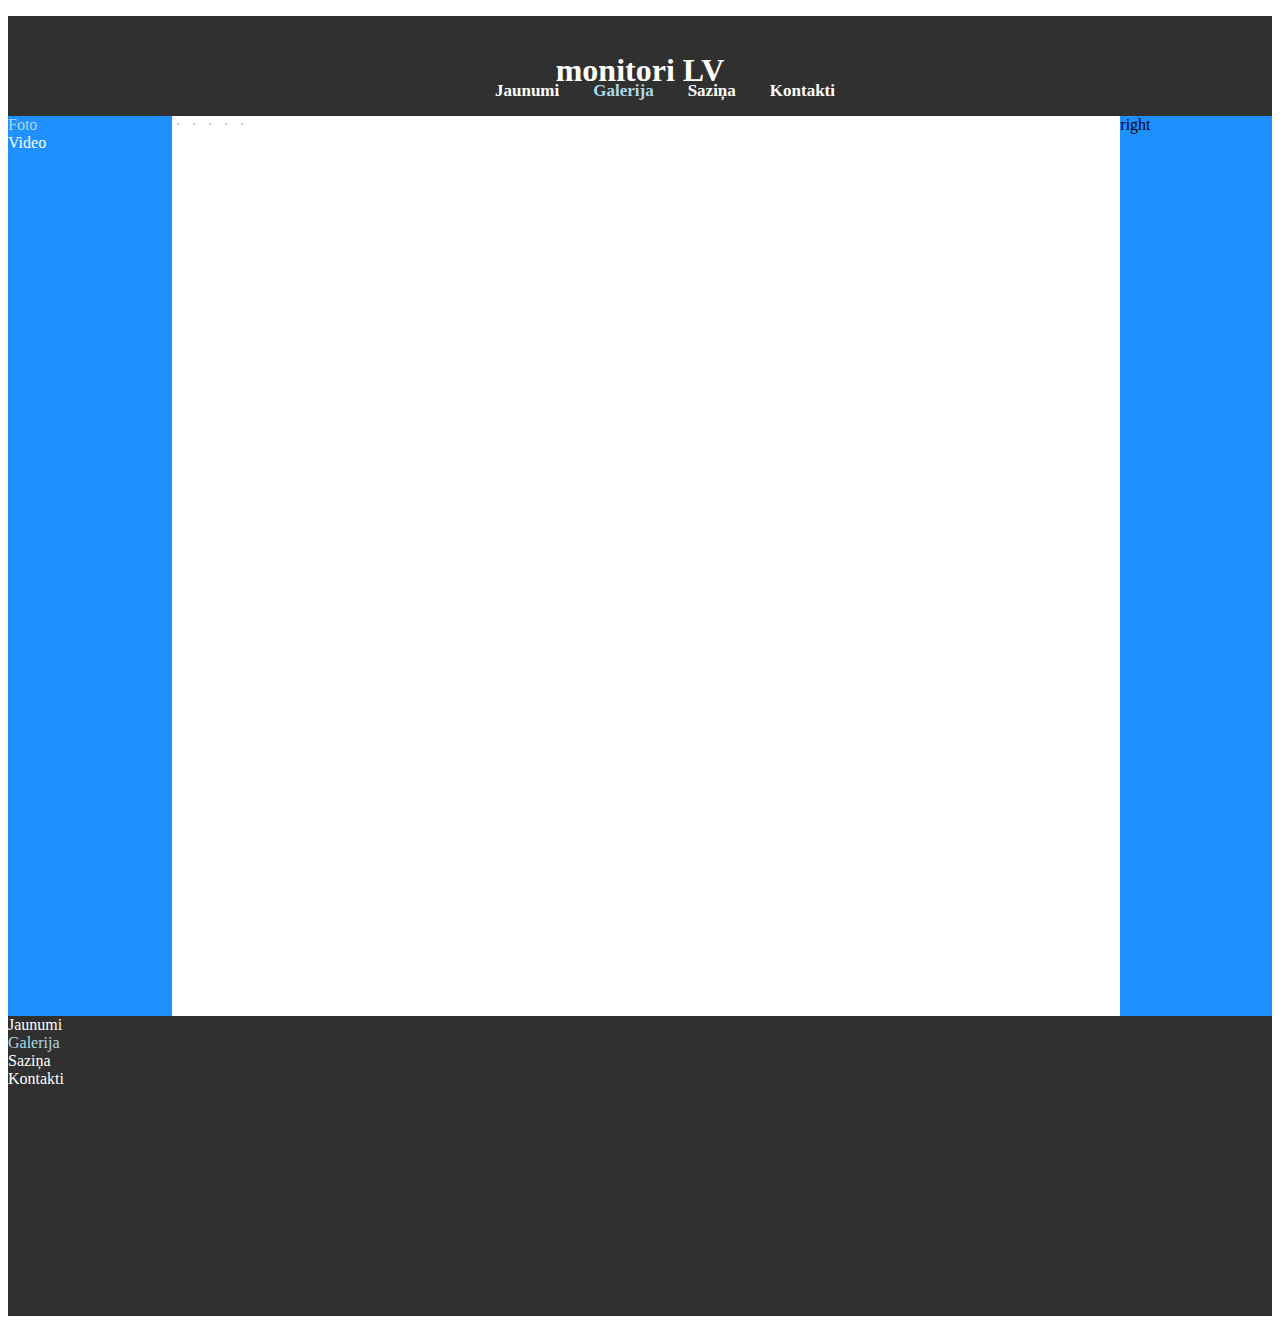
==== galerija.html @ b1ed1272 "Footer pievienoju teksturu. Pievienoju visus menu link footer, bet vertikali, to izkārtojums nav pab" ====
<!DOCTYPE html>
<html lang="en">
<head>
    <meta charset="UTF-8">
    <title>PC monitori</title>
    <link rel="stylesheet" href="css/reset.css">
    <link rel="stylesheet" href="css/style.css">
    <link href="./libs/lightbox/css/lightbox.css" rel="stylesheet" />
    <script src="https://ajax.googleapis.com/ajax/libs/jquery/3.4.1/jquery.min.js"></script>
    <script src="./libs/lightbox/js/lightbox.js"></script>
</head>
<body>
<div class="mainbox">
    <div class="menu">
        <ul>
            <li><a href="index.html">Jaunumi</a></li>
            <li><a href="galerija.html" class="active">Galerija</a></li>
            <li><a href="sazina.html">Saziņa</a></li>
            <li><a href="kontakti.html">Kontakti</a></li>
        </ul>

        <div class="virsraksts">monitori LV</div>
    </div>
    <div class="leftside">
        <li><a href="./galerija.html" class="active">Foto</a></li>
        <li><a href="./video_galerija.html">Video</a></li>
    </div>
    <div class="main mgallery">
        <a href="./bildes/bilde1.png"   data-lightbox="gallery-1" data-title="Atšķirība krāsā starp IPS un TN monitoriem"><img src="./bildes/bilde1.png" alt="" class="gallery"/></a>
        <a href="./bildes/bilde2.png" data-lightbox="gallery-1" data-title="Krāsu kvalitāte mainot skata leņķi IPS monitora"><img src="./bildes/bilde2.png" alt="" class="gallery"/></a>
        <a href="./bildes/bilde3.png" data-lightbox="gallery-1" data-title="Krāsu kvalitāte mainot skata leņķi TN monitora"><img src="./bildes/bilde3.png" alt="" class="gallery"/></a>
        <a href="./bildes/bilde4.png" data-lightbox="gallery-1" data-title="Atšķirības starp 3 visbiežāk izmantotākajiem paneļu veidiem"><img src="./bildes/bilde4.png" alt="" class="gallery"/></a>
        <a href="./bildes/logo.png" data-lightbox="gallery-1" data-title="Mājaslapas Logo"><img src="./bildes/logo.png" alt="" class="gallery"/></a>

    </div>
    <div class="rightside">right</div>
    <div class="footer">
        <li><a href="index.html">Jaunumi</a></li>
        <li><a href="galerija.html"  class="active">Galerija</a></li>
        <li><a href="sazina.html">Saziņa</a></li>
        <li><a href="kontakti.html">Kontakti</a></li>
    </div>
</div>
</body>
</html>
---- css/style.css ----
.mainbox{
    background-color: chartreuse;
    width: 100%;
    margin: 0px auto;
}

.menu{
    background-color: #303030;
    background-image: url('../bildes/texture.png');
    background-repeat:repeat;
    width: 100%;
}

.leftside{
    background-color: dodgerblue;
    width: 13%;
    height: 900px;
    float:left;
}

.main {
    background-color: white;
    width: 75%;
    height: 900px;
    float: left;
}

.rightside{
    background-color: dodgerblue;
    width: 12%;
    height: 900px;
    float:left;
}

.footer{
    background-color: #303030;
    background-image: url('../bildes/texture.png');
    background-repeat:repeat;
    width: 100%;
    height: 1200px;
}

.menu{
    height: 100px;
    text-align: center;
}

.menu>ul>li{
    display:inline;
    padding:10px 10px 10px 20px;
    position: relative;
    top:65px;
    font-family: "Segoe UI", Candara;
    font-weight: bold;
    font-size: 17px;
}

.active{
    color: lightblue;
}

a:hover {
    color: lightblue;
}

a {
    text-decoration: none;
    color: white;
}

.virsraksts{
    position: relative;
    font-family: "Segoe UI", Candara;
    color: white;
    font-weight: bold;
    font-size: 32px;
}

.gallery{
    max-width: 200px;
    margin: 5px;
    border: 1px solid #ccc;
    background-color: white;
}

.gallery:hover {
    border: 1px solid #777;
}

.mgallery{
    text-align: left;
}

.logo{
    position: absolute;
    right: 0;
    max-height: 100px;
}
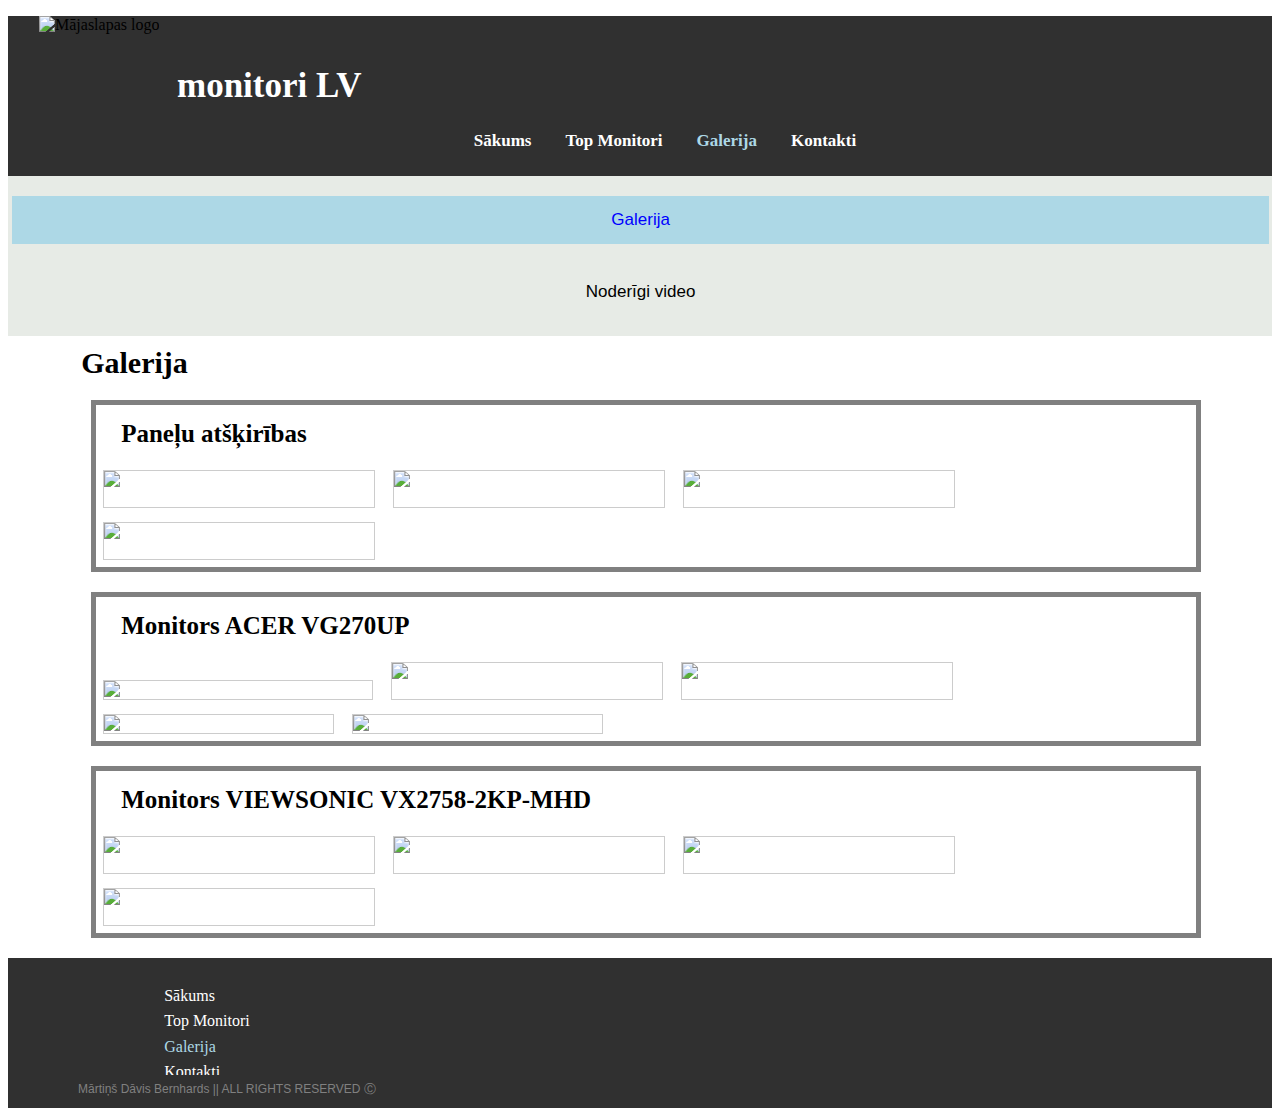
==== commit a3bbf1f6: "Ieliku katram rakstam pagaidu bildi. Uzrakstiju viena no monitoriem kuru iesaku aprakstu. Salaboju k" ====
--- a/galerija.html
+++ b/galerija.html
@@ -13,32 +13,54 @@
 <div class="mainbox">
     <div class="menu">
         <ul>
-            <li><a href="index.html">Jaunumi</a></li>
+            <li><a href="index.html">Sākums</a></li>
+            <li><a href="topmonitori.html">Top Monitori</a></li>
             <li><a href="galerija.html" class="active">Galerija</a></li>
-            <li><a href="sazina.html">Saziņa</a></li>
             <li><a href="kontakti.html">Kontakti</a></li>
         </ul>
 
         <div class="virsraksts">monitori LV</div>
+        <img src="./bildes/logo2.png" alt="Mājaslapas logo"  class="logo"/>
     </div>
     <div class="leftside">
-        <li><a href="./galerija.html" class="active">Foto</a></li>
-        <li><a href="./video_galerija.html">Video</a></li>
+        <p><a href="./galerija.html" class="sidemenu active">Galerija</a></p>
+        <p><a href="./video_galerija.html" class="sidemenu">Noderīgi video</a></p>
     </div>
     <div class="main mgallery">
-        <a href="./bildes/bilde1.png"   data-lightbox="gallery-1" data-title="Atšķirība krāsā starp IPS un TN monitoriem"><img src="./bildes/bilde1.png" alt="" class="gallery"/></a>
-        <a href="./bildes/bilde2.png" data-lightbox="gallery-1" data-title="Krāsu kvalitāte mainot skata leņķi IPS monitora"><img src="./bildes/bilde2.png" alt="" class="gallery"/></a>
-        <a href="./bildes/bilde3.png" data-lightbox="gallery-1" data-title="Krāsu kvalitāte mainot skata leņķi TN monitora"><img src="./bildes/bilde3.png" alt="" class="gallery"/></a>
-        <a href="./bildes/bilde4.png" data-lightbox="gallery-1" data-title="Atšķirības starp 3 visbiežāk izmantotākajiem paneļu veidiem"><img src="./bildes/bilde4.png" alt="" class="gallery"/></a>
-        <a href="./bildes/logo.png" data-lightbox="gallery-1" data-title="Mājaslapas Logo"><img src="./bildes/logo.png" alt="" class="gallery"/></a>
+        <div class= "toptext">Galerija</div>
+        <div class="gallerybox">
+            <div class="gallerytext">Paneļu atšķirības</div>
+            <a href="./bildes/bilde1.png" data-lightbox="gallery-1" data-title="Atšķirība krāsā starp IPS un TN monitoriem"><img src="./bildes/bilde1.png" alt="Atšķirība krāsā starp IPS un TN monitoriem" class="gallery"/></a>
+            <a href="./bildes/bilde2.png" data-lightbox="gallery-1" data-title="Krāsu kvalitāte mainot skata leņķi IPS monitora"><img src="./bildes/bilde2.png" alt="Krāsu kvalitāte mainot skata leņķi IPS monitora" class="gallery"/></a>
+            <a href="./bildes/bilde3.png" data-lightbox="gallery-1" data-title="Krāsu kvalitāte mainot skata leņķi TN monitora"><img src="./bildes/bilde3.png" alt="Krāsu kvalitāte mainot skata leņķi TN monitora" class="gallery"/></a>
+            <a href="./bildes/bilde4.png" data-lightbox="gallery-1" data-title="Atšķirības starp 3 visbiežāk izmantotākajiem paneļu veidiem"><img src="./bildes/bilde4.png" alt="Atšķirības starp 3 visbiežāk izmantotākajiem paneļu veidiem" class="gallery"/></a>
+        </div>
 
+        <div class="gallerybox">
+            <div class="gallerytext">Monitors ACER VG270UP</div>
+            <a href="./bildes/Acer1.jpg" data-lightbox="gallery-2" data-title="Monitors ACER VG270UP no priekšas"><img src="./bildes/Acer1.jpg" alt="Monitors ACER VG270UP no priekšas" class="gallery"/></a>
+            <a href="./bildes/Acer2.jpg" data-lightbox="gallery-2" data-title="Monitors ACER VG270UP no aizmugures"><img src="./bildes/Acer2.jpg" alt="Monitors ACER VG270UP no aizmugures" class="gallery"/></a>
+            <a href="./bildes/Acer3.jpg" data-lightbox="gallery-2" data-title="Monitors ACER VG270UP no attāluma"><img src="./bildes/Acer3.jpg" alt="Monitors ACER VG270UP no attāluma" class="gallery"/></a>
+            <a href="./bildes/Acer4.jpg" data-lightbox="gallery-2" data-title="Monitora ACER VG270UP kaste"><img src="./bildes/Acer4.jpg" alt="Monitora ACER VG270UP kaste" class="gallery"/></a>
+            <a href="./bildes/Acer5.jpg" data-lightbox="gallery-2" data-title="Monitors ACER VG270UP uz galda"><img src="./bildes/Acer5.jpg" alt="Monitors ACER VG270UP uz galda" class="gallery"/></a>
+        </div>
+
+        <div class="gallerybox">
+            <div class="gallerytext">Monitors VIEWSONIC VX2758-2KP-MHD</div>
+            <a href="./bildes/viewsonic1.jpg" data-lightbox="gallery-3" data-title="Monitors VIEWSONIC VX2758-2KP-MHD no priekšas"><img src="./bildes/viewsonic1.jpg" alt="Monitors VIEWSONIC VX2758-2KP-MHD no priekšas" class="gallery"/></a>
+            <a href="./bildes/viewsonic2.jpg" data-lightbox="gallery-3" data-title="Monitors VIEWSONIC VX2758-2KP-MHD skatoties uz to no malas"><img src="./bildes/viewsonic2.jpg" alt="Monitors VIEWSONIC VX2758-2KP-MHD skatoties uz to no malas" class="gallery"/></a>
+            <a href="./bildes/viewsonic3.jpg" data-lightbox="gallery-3" data-title="Monitors VIEWSONIC VX2758-2KP-MHD no sāna"><img src="./bildes/viewsonic3.jpg" alt="Monitors VIEWSONIC VX2758-2KP-MHD no sāna" class="gallery"/></a>
+            <a href="./bildes/viewsonic4.jpg" data-lightbox="gallery-3" data-title="Monitors VIEWSONIC VX2758-2KP-MHD no sāna un izliekts uz augšu"><img src="./bildes/viewsonic4.jpg" alt="Monitors VIEWSONIC VX2758-2KP-MHD no sāna un izliekts uz augšu" class="gallery"/></a>
+        </div>
     </div>
-    <div class="rightside">right</div>
     <div class="footer">
-        <li><a href="index.html">Jaunumi</a></li>
-        <li><a href="galerija.html"  class="active">Galerija</a></li>
-        <li><a href="sazina.html">Saziņa</a></li>
-        <li><a href="kontakti.html">Kontakti</a></li>
+        <menu class="footer">
+            <li><a href="index.html">Sākums</a></li>
+            <li><a href="topmonitori.html">Top Monitori</a></li>
+            <li><a href="galerija.html"  class="active">Galerija</a></li>
+            <li><a href="kontakti.html">Kontakti</a></li>
+        </menu>
+        <div class="footerText"> Mārtiņš Dāvis Bernhards || ALL RIGHTS RESERVED Ⓒ</div>
     </div>
 </div>
 </body>
--- a/css/style.css
+++ b/css/style.css
@@ -1,66 +1,82 @@
+body{
+    height: 100%;
+    min-height: 100%;
+}
+
 .mainbox{
-    background-color: chartreuse;
+    background-color: white;
     width: 100%;
     margin: 0px auto;
+    height: auto;
+    position: relative;
+}
+
+.leftside{
+    background-color: #e7ebe6;
+    width: 10%;
+    height: auto;
+    min-height: 1700px;
+    float:left;
+}
+
+.main {
+    background-color: white;
+    width: 80%;
+    height:100%;
+    float: left;
+}
+
+.footer{
+    clear: both;
+    display: flex;
+    flex-direction: column;
+    position: relative;
+    bottom: 0;
+    width: 100%;
+    height: 150px;
+    background-color: #303030;
+    background-image: url('../bildes/texture.png');
+    background-repeat:repeat;
+    overflow: hidden;
+}
+
+.footer>li{
+    position:relative;
+    padding:5px 5px 5px 5px;
+    top: 8px;
+    left: 8.8%;
+    font-size: 16px;
+    overflow: hidden;
+}
+
+.footerText{
+    color: gray;
+    position: relative;
+    top: -15px;
+    left: 43%;
+    font-size: 12px;
+    font-family: Arial,Helvetica,sans-serif;
 }
 
 .menu{
     background-color: #303030;
     background-image: url('../bildes/texture.png');
     background-repeat:repeat;
+    position: relative;
     width: 100%;
-}
-
-.leftside{
-    background-color: dodgerblue;
-    width: 13%;
-    height: 900px;
-    float:left;
-}
-
-.main {
-    background-color: white;
-    width: 75%;
-    height: 900px;
-    float: left;
-}
-
-.rightside{
-    background-color: dodgerblue;
-    width: 12%;
-    height: 900px;
-    float:left;
-}
-
-.footer{
-    background-color: #303030;
-    background-image: url('../bildes/texture.png');
-    background-repeat:repeat;
-    width: 100%;
-    height: 1200px;
-}
-
-.menu{
     height: 100px;
     text-align: center;
 }
 
 .menu>ul>li{
     display:inline;
+    position: relative;
     padding:10px 10px 10px 20px;
-    position: relative;
-    top:65px;
     font-family: "Segoe UI", Candara;
     font-weight: bold;
     font-size: 17px;
-}
-
-.active{
-    color: lightblue;
-}
-
-a:hover {
-    color: lightblue;
+    top: 65px;
+    right: 300px;
 }
 
 a {
@@ -68,31 +84,233 @@
     color: white;
 }
 
+a:hover, a.active {
+    transition: 0.4s;
+    color: lightblue;
+}
+
+a.sidemenu{
+    margin: 4px;
+    position: relative;
+    font-size: 17px;
+    font-family: Arial,Helvetica,sans-serif;
+    padding: 14px 0px;
+    display: inline-block;
+    width: 95%;
+    text-align: center;
+    text-decoration: none;
+    color: black;
+}
+
+a.sidemenu:hover, a.sidemenu.active{
+    transition: 0.4s;
+    background-color: lightblue;
+    color: blue;
+    display: inline-block;
+}
+
+a.linksteksta{
+    text-decoration: none;
+    color: blue;
+}
+
+a.linksteksta:hover{
+    transition: 0.4s;
+    color: red;
+}
+
 .virsraksts{
-    position: relative;
+    position: absolute;
     font-family: "Segoe UI", Candara;
     color: white;
     font-weight: bold;
-    font-size: 32px;
+    font-size: 35px;
+    left: 169px;
+    top: 50px;
 }
 
 .gallery{
-    max-width: 200px;
-    margin: 5px;
+    max-width: 270px;
+    max-height: 270px;
+    margin: 7px;
     border: 1px solid #ccc;
     background-color: white;
 }
 
 .gallery:hover {
-    border: 1px solid #777;
+    transition: 0.4s;
+    border: 2px solid #777;
 }
 
 .mgallery{
     text-align: left;
 }
 
+.gallerybox{
+    position: relative;
+    top: 2.6%;
+    left: 5%;
+    width: 87%;
+    border: 5px solid gray;
+    margin: 20px;
+}
+
 .logo{
     position: absolute;
-    right: 0;
+    left: 31px;
+    top: 0;
     max-height: 100px;
+}
+
+.map{
+    top: 30px;
+    left: 30px;
+    border-color: black;
+    border-style: wave;
+}
+
+.toptext{
+    position: relative;
+    left: 5%;
+    font-family: "Segoe UI", Candara;
+    font-weight: bold;
+    font-size: 30px;
+    margin: 10px;
+}
+
+.raksts{
+    position: relative;
+    width: 87%;
+    height: auto;
+    min-height: 220px;
+    padding: 10px;
+    top: 3%;
+    left: 5%;
+    border: 5px solid gray;
+    margin: 15px;
+
+}
+
+.mazsvirsraksts{
+    position: relative;
+    bottom: 18px;
+    margin: 7px;
+    font-family: "Segoe UI", Candara;
+    font-weight: bold;
+    font-size: 25px;
+    padding:5px 5px 5px 5px;
+}
+
+.monitorutops{
+    position: relative;
+    left: 1%;
+    margin: 15px;
+    padding-left: 35px;
+    padding-bottom: 15px;
+    font-family: "Segoe UI", Candara;
+    font-weight: bold;
+    font-size: 50px;
+}
+
+.gallerytext{
+    position: relative;
+    padding:15px 15px 15px 25px;
+    font-family: "Segoe UI", Candara;
+    font-weight: bold;
+    font-size: 25px;
+}
+
+.videogallery{
+    position: relative;
+    width: 86%;
+    top: 3%;
+    left: 9%;
+    overflow: hidden;
+}
+
+.video{
+    margin: 40px;
+    font-family: "Segoe UI", Candara;
+    font-size: 16px;
+    width: 560px;
+    float: left;
+}
+
+.videotext{
+    position: relative;
+    top: 1.8%;
+    left: 11.5%;
+    font-family: "Segoe UI", Candara;
+    font-weight: bold;
+    font-size: 27px;
+}
+
+.youtubevid{
+    width: 560px;
+    height: 315px;
+}
+
+.monitors{
+    padding:15px 15px 15px 25px;
+    border: 2px solid #777;
+    margin: 25px;
+}
+
+.teksts{
+    position: relative;
+    margin: 4px;
+    text-indent: 35px;
+    bottom: 10px;
+    font-size: 19px;
+    font-family: "Segoe UI", Candara;
+    font-weight: normal;
+    text-align: justify;
+    float: snap;
+}
+
+.rakstspicture{
+    position: relative;
+    max-height: 155px;
+    float: left;
+    padding: 5px 5px;
+    z-index:1;
+}
+
+@media only screen and (max-width: 1000px) {
+    .youtubevid{
+        max-width: 280px;
+        max-height: 167px;
+    }
+}
+
+@media only screen and (max-width: 1700px) {
+    .menu>ul>li{
+        right: 200px;
+    }
+    .footerText{
+        left: 70px;
+        top: -10px;
+    }
+}
+
+@media only screen and (max-width: 1500px) {
+    .menu{
+        height: 160px;
+    }
+    .menu>ul>li{
+        right: 0px;
+        top: 115px;
+    }
+    .main {
+
+        width: 100%;
+    }
+    .leftside{
+        min-height: 120px;
+        width:100%;
+    }
+    .leftside>p{
+        min-width:104.7%;
+        overflow: hidden;
+    }
 }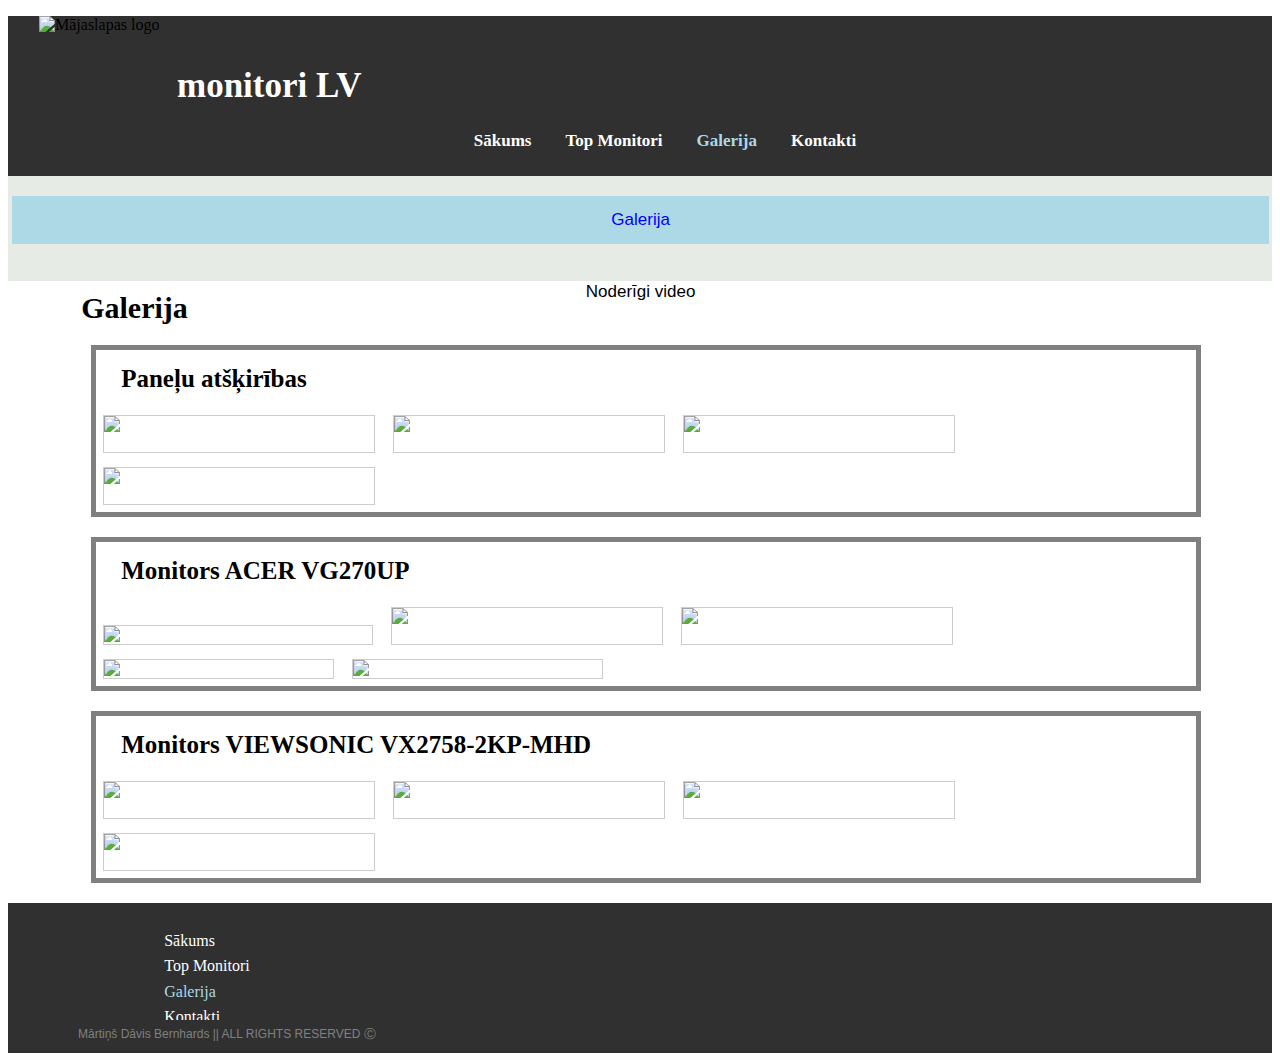
==== commit 11d5ab77: "Padariju karti kontakti sadaļā responsīvu." ====
--- a/galerija.html
+++ b/galerija.html
@@ -35,7 +35,6 @@
             <a href="./bildes/bilde3.png" data-lightbox="gallery-1" data-title="Krāsu kvalitāte mainot skata leņķi TN monitora"><img src="./bildes/bilde3.png" alt="Krāsu kvalitāte mainot skata leņķi TN monitora" class="gallery"/></a>
             <a href="./bildes/bilde4.png" data-lightbox="gallery-1" data-title="Atšķirības starp 3 visbiežāk izmantotākajiem paneļu veidiem"><img src="./bildes/bilde4.png" alt="Atšķirības starp 3 visbiežāk izmantotākajiem paneļu veidiem" class="gallery"/></a>
         </div>
-
         <div class="gallerybox">
             <div class="gallerytext">Monitors ACER VG270UP</div>
             <a href="./bildes/Acer1.jpg" data-lightbox="gallery-2" data-title="Monitors ACER VG270UP no priekšas"><img src="./bildes/Acer1.jpg" alt="Monitors ACER VG270UP no priekšas" class="gallery"/></a>
@@ -44,7 +43,6 @@
             <a href="./bildes/Acer4.jpg" data-lightbox="gallery-2" data-title="Monitora ACER VG270UP kaste"><img src="./bildes/Acer4.jpg" alt="Monitora ACER VG270UP kaste" class="gallery"/></a>
             <a href="./bildes/Acer5.jpg" data-lightbox="gallery-2" data-title="Monitors ACER VG270UP uz galda"><img src="./bildes/Acer5.jpg" alt="Monitors ACER VG270UP uz galda" class="gallery"/></a>
         </div>
-
         <div class="gallerybox">
             <div class="gallerytext">Monitors VIEWSONIC VX2758-2KP-MHD</div>
             <a href="./bildes/viewsonic1.jpg" data-lightbox="gallery-3" data-title="Monitors VIEWSONIC VX2758-2KP-MHD no priekšas"><img src="./bildes/viewsonic1.jpg" alt="Monitors VIEWSONIC VX2758-2KP-MHD no priekšas" class="gallery"/></a>
--- a/css/style.css
+++ b/css/style.css
@@ -1,23 +1,36 @@
 body{
-    height: 100%;
-    min-height: 100%;
+    min-height: 100vh;
 }
 
 .mainbox{
     background-color: white;
     width: 100%;
     margin: 0px auto;
-    height: auto;
+    min-height: 100vh;
     position: relative;
 }
 
 .leftside{
     background-color: #e7ebe6;
     width: 10%;
-    height: auto;
-    min-height: 1700px;
+    min-height: 1100px;
     float:left;
-}
+    position: sticky;
+    top: 0;
+}
+
+.kontaktiteksts{
+    position: relative;
+    margin: 4px;
+    text-indent: 35px;
+    top: 20px;
+    font-size: 19px;
+    font-family: "Segoe UI", Candara;
+    font-weight: normal;
+    text-align: justify;
+    float: snap;
+}
+
 
 .main {
     background-color: white;
@@ -163,10 +176,26 @@
 }
 
 .map{
+    position: relative;
+    padding-bottom: 90%; // This is the aspect ratio
+    height: 0;
+    overflow: hidden;
     top: 30px;
     left: 30px;
-    border-color: black;
-    border-style: wave;
+}
+
+.map iframe {
+    position: absolute;
+    top: 0;
+    left: 0;
+    width: 100% !important;
+    height: 100% !important;
+}
+
+.mapcontainer{
+    position: relative;
+    width: 80%;
+    padding-bottom: 200px;
 }
 
 .toptext{
@@ -188,7 +217,6 @@
     left: 5%;
     border: 5px solid gray;
     margin: 15px;
-
 }
 
 .mazsvirsraksts{
@@ -302,12 +330,13 @@
         top: 115px;
     }
     .main {
-
         width: 100%;
     }
     .leftside{
-        min-height: 120px;
+        min-height: 105px;
+        height: 105px;
         width:100%;
+        position: relative;
     }
     .leftside>p{
         min-width:104.7%;
